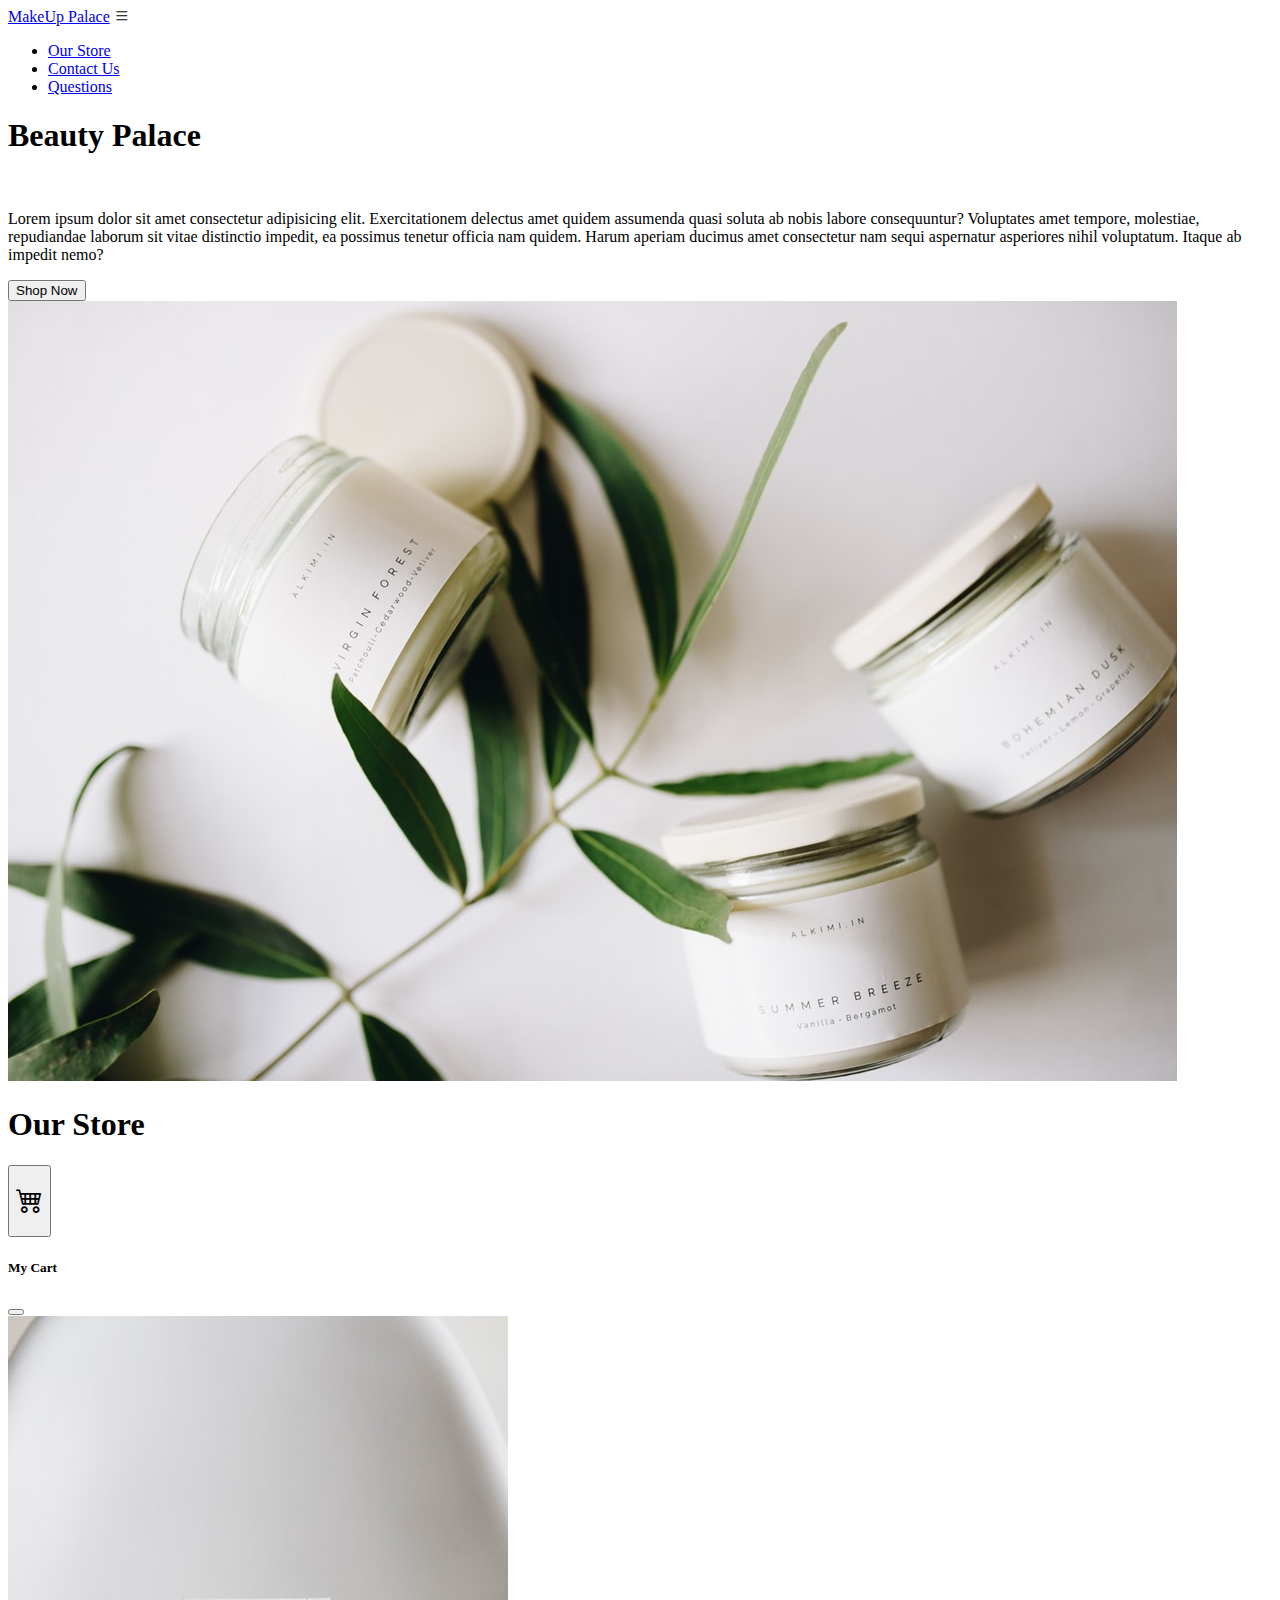
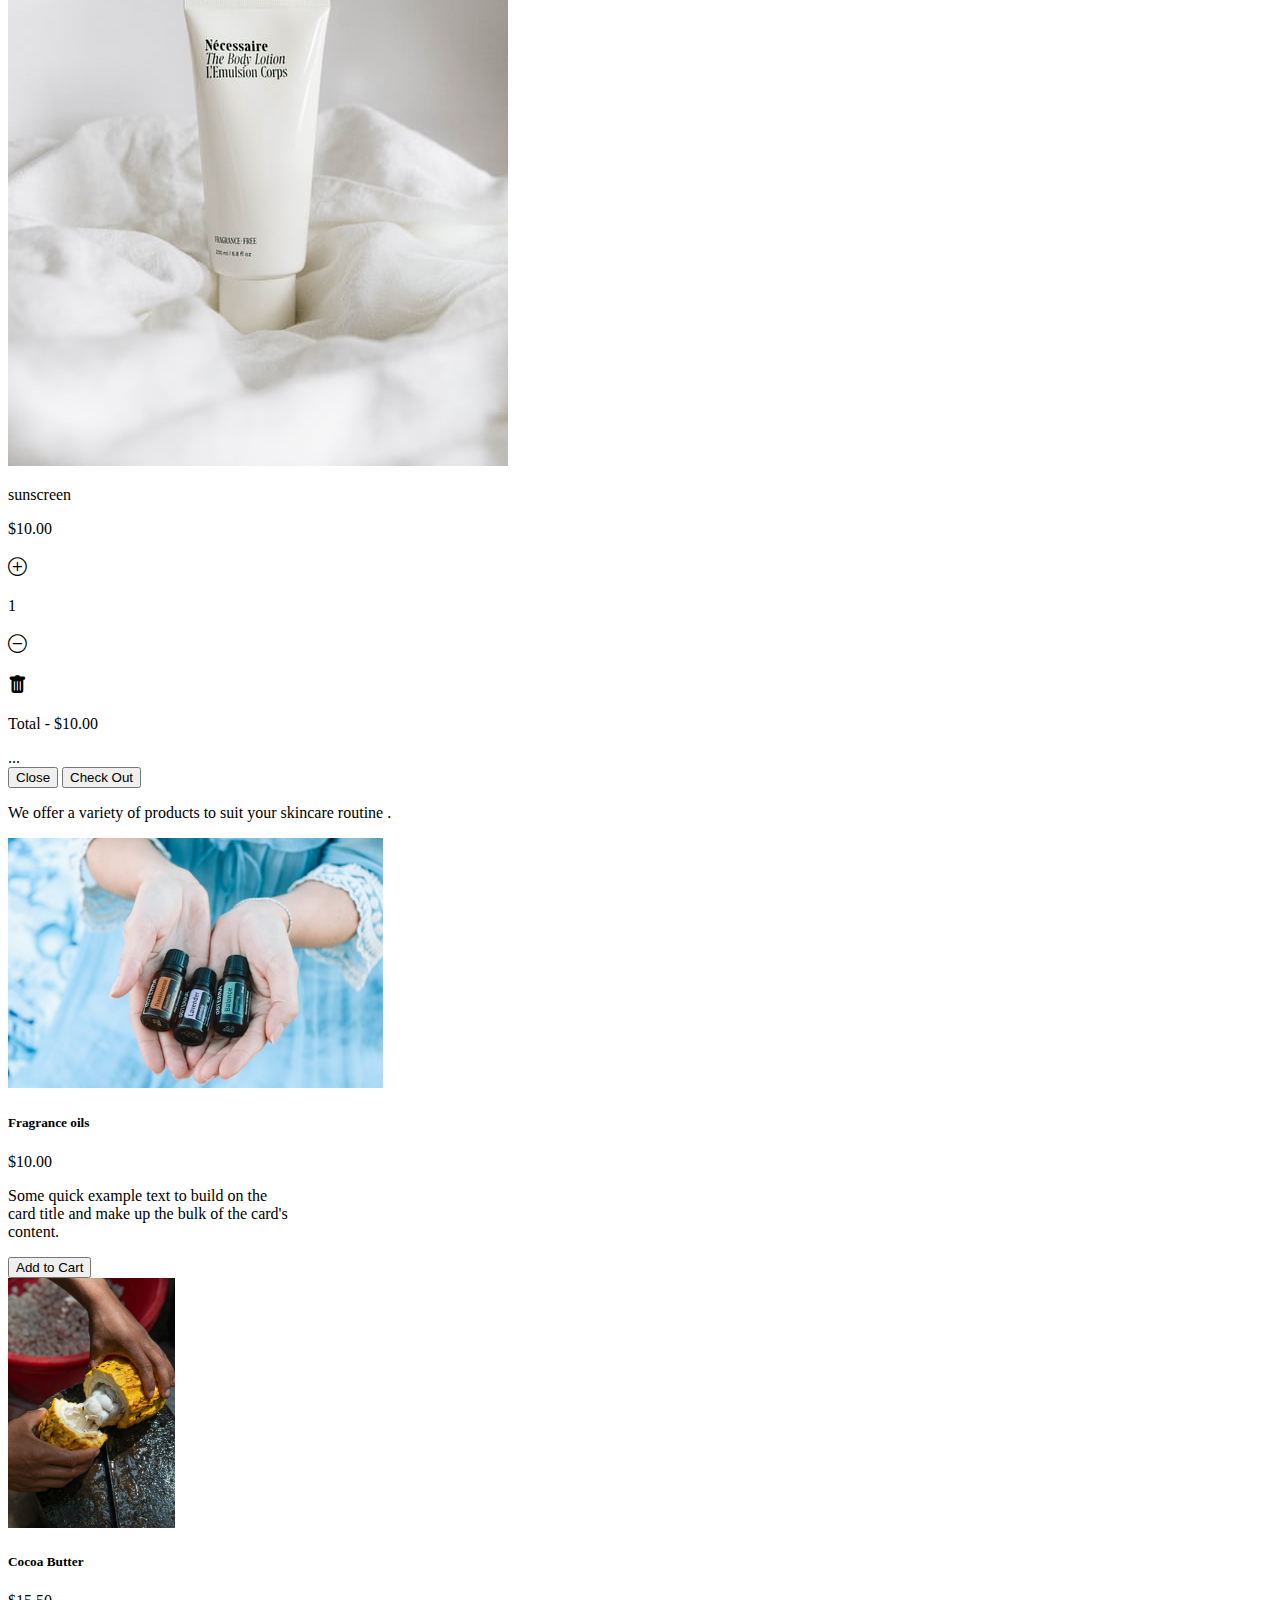
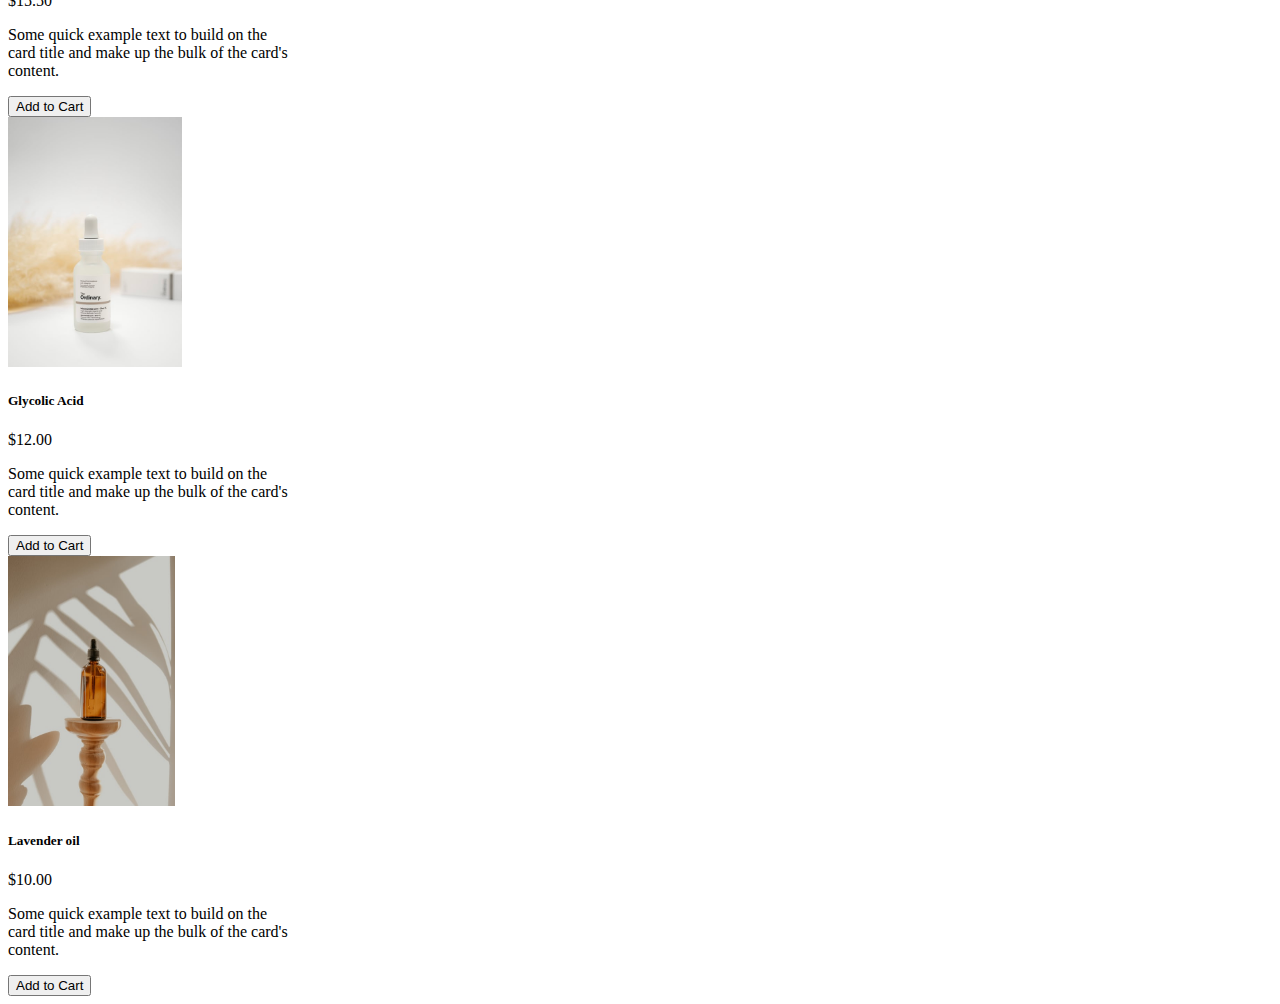
==== index.html @ 406fd212 "Made the basic structure of the page , added few items to the store area" ====
<!DOCTYPE html>
<html lang="en">
<head>
  <meta charset="UTF-8">
  <meta http-equiv="X-UA-Compatible" content="IE=edge">
  <meta name="viewport" content="width=device-width, initial-scale=1.0">
  <link href="https://fonts.googleapis.com/icon?family=Material+Icons" rel="stylesheet">
  <script src="https://code.jquery.com/jquery-3.6.0.min.js"></script>
  <link href="https://cdn.jsdelivr.net/npm/bootstrap@5.0.2/dist/css/bootstrap.min.css" rel="stylesheet" integrity="sha384-EVSTQN3/azprG1Anm3QDgpJLIm9Nao0Yz1ztcQTwFspd3yD65VohhpuuCOmLASjC" crossorigin="anonymous">
  <link rel="stylesheet" href="https://cdn.jsdelivr.net/npm/bootstrap-icons@1.5.0/font/bootstrap-icons.css">
  <link rel="stylesheet" href="index.css">
  <title>MakeUp Palace</title>

</head>
<body>

  <!-- Navbar section -->
   <nav class="navbar navbar-expand-lg bg-light navbar-light fixed-top">
     <div class= "container">
      <a href="#" class="navbar-brand"><span id="logo">MakeUp Palace</span></a>

       <buttton class="navbar-toggler"
        type="button"
         data-bs-toggle="collapse"
          data-bs-target="#navmenu">
          <span class="navbar-toggler-icon">
            <i class="bi bi-list"></i>
          </span>

       </buttton>

      <div class="collapse navbar-collapse" id="navmenu">
         <ul class="navbar-nav ms-auto">
            <li class="nav-item">
              <a href="#" class="nav-link">Our Store</a>
            </li>
            <li class="nav-item">
              <a href="#" class="nav-link">Contact Us</a>
            </li>
            <li class="nav-item">
              <a href="#" class="nav-link">Questions</a>
            </li>
         </ul>
      </div>
     </div>
   </nav>

   <!-- Intro section -->
   <section class="bg-light p-5 text-center intro ">
     <div class="container">
        <div class="d-sm-flex pt-3 align-items-center justify-content-center">
          <div>
            <h1 class="pt-5">Beauty Palace</h1><br>
            <p class="lead p-5">
             Lorem ipsum dolor sit amet consectetur adipisicing elit. Exercitationem delectus amet quidem assumenda quasi soluta ab nobis labore consequuntur? Voluptates amet tempore, molestiae, repudiandae laborum sit vitae distinctio impedit, ea possimus tenetur officia nam quidem. Harum aperiam ducimus amet consectetur nam sequi aspernatur asperiores nihil voluptatum. Itaque ab impedit nemo?
            </p>
            <button class="btn btn-success btn-lg m-0-3">
              Shop Now
            </button>
          </div>
          
          <img src= "./image/oil.jpeg"class="img-fluid w-50 d-none d-sm-block" alt="Oils photo">

        </di<v>
      
     </div>
   </section>
  
   <!-- Store section -->
   <section class="bg-light text-dark p-5">
     <div class="container">
       <h1 class="text-center">Our Store</h1> 
        <button id="cart-button " data-bs-toggle="modal" data-bs-target="#cart-info" >
          <h1> <i class="bi bi-cart4 "></i></h1>
        </button>
                           

<!-- Modal -->
<div class="modal fade" id="cart-info" tabindex="-1" aria-labelledby="exampleModalLabel" aria-hidden="true">
  <div class="modal-dialog bg">
    <div class="modal-content">
      <div class="modal-header"></div>
        <h5 class="modal-title text-center " id="cart-info">My Cart</h5>
        <button type="button" class="btn-close" data-bs-dismiss="modal" aria-label="Close"></button>
      </div>
      <div class="modal-body" id="caart-info">
        <!-- Cart row Item -->
        <div class="row cart-row p-4 bg-dark text-light">
          <div class="col-md-3 ">
               <img src="./image/sunscreen.jpeg" alt="cart image" class="img-fluid cart-image w-50">
               <p class="cart-item-title">sunscreen</p>
           </div>

          <div class="col-md-3">
            <p class="lead cart-item-price">$10.00</p>
          </div>

          <div class="col-md-3 d-sm-flex justify-content-around">
            <h3><i class="bi bi-plus-circle"></i></h3>
            <p class="lead cart-item-quantity">1</p>
            <h3><i class="bi bi-dash-circle"></i></h3>
          </div>

          <div class="col-md-3">
            <h3><i class="bi bi-trash-fill"></i></h3>
          </div>


        </div>

        <!-- Cart Total -->
        <div class=" row cart-total bg-dark text-light">
          <p class=" text-center"> Total - <span id="cart-total-amount"> $10.00</span></p>
        </div>
        ...
      </div>
      <div class="modal-footer">
        <button type="button" class="btn btn-secondary" data-bs-dismiss="modal">Close</button>
        <button type="button" class="btn btn-primary" >Check Out</button>
      </div>
    </div>
  </div>
</div>
       
        <p class="text-center lead">
          We offer a variety of products to suit your skincare routine .
        </p>

        <div class="row g-4 shop-items">

          <!-- First shop item -->
            <div class="col-md-3 col-sm-6 g-4 shop-item">
              <div class="card" style="width: 18rem;">
                <img src="./image/essential oils.jpeg" class="img-fluid shop-item-image card-img-top " alt="...">
                <div class="card-body">
                  <h5 class="card-title shop-item-title"> Fragrance oils</h5>
                  <p class="shop-item-price"> $10.00 </p>
                  <p class="card-text">Some quick example text to build on the card title and make up the bulk of the card's content.</p>
                  <button class="btn btn-dark">
                    Add to Cart
                  </button>
                </div>
                
              </div>
            </div>

            <!-- second shop item -->

            <div class="col-md-3 col-sm-6 g-4 shop-item">
              <div class="card" style="width: 18rem;">
                <img src="./image/cocoabutter.jpeg" class="img-fluid shop-item-image card-img-top " alt="...">
                <div class="card-body">
                  <h5 class="card-title shop-item-title">Cocoa Butter </h5>
                  <p class="shop-item-price"> $15.50 </p>
                  <p class="card-text">Some quick example text to build on the card title and make up the bulk of the card's content.</p>
                  <button class="btn btn-dark">
                    Add to Cart
                  </button>
                </div>

                
              </div>
            </div>

            <!-- Third shop item -->
            <div class="col-md-3 col-sm-6 g-4 shop-item">
              <div class="card" style="width: 18rem;">
                <img src="./image/glycolicacid.jpeg" class="img-fluid shop-item-image card-img-top" alt="...">
                <div class="card-body">
                  <h5 class="card-title shop-item-title">Glycolic Acid  </h5>
                  <p class="shop-item-price"> $12.00 </p>
                  <p class="card-text">Some quick example text to build on the card title and make up the bulk of the card's content.</p>
                  <button class="btn btn-dark">
                    Add to Cart
                  </button>
                </div>
                
              </div>
            </div>

            <!-- Fourth Item -->

            <div class="col-md-3 col-sm-6 g-4 shop-item">
              <div class="card" style="width: 18rem;">
                <img src="./image/lavenderoil.jpeg" class="img-fluid shop-item-image card-img-top" alt="...">
                <div class="card-body">
                  <h5 class="card-title shop-item-title">Lavender oil</h5>
                  <p class="shop-item-price"> $10.00 </p>
                  <p class="card-text">Some quick example text to build on the card title and make up the bulk of the card's content.</p>
                  <button class="btn btn-dark">
                    Add to Cart
                  </button>
                </div>
                
              </div>
            </div>


              

        </div>
     </div>


   </section>


  <!-- Link to js file -->
  <script src="app.js"></script>
  <!-- Linking bootstrap 5 to JavaScript and Jquery -->
  <script src="https://cdn.jsdelivr.net/npm/bootstrap@5.0.2/dist/js/bootstrap.bundle.min.js" integrity="sha384-MrcW6ZMFYlzcLA8Nl+NtUVF0sA7MsXsP1UyJoMp4YLEuNSfAP+JcXn/tWtIaxVXM" crossorigin="anonymous"></script>
</body>
</html>
---- index.css ----
.shop-item-image{
  height: 250px;
}
.cart-button{
  border: none;
}
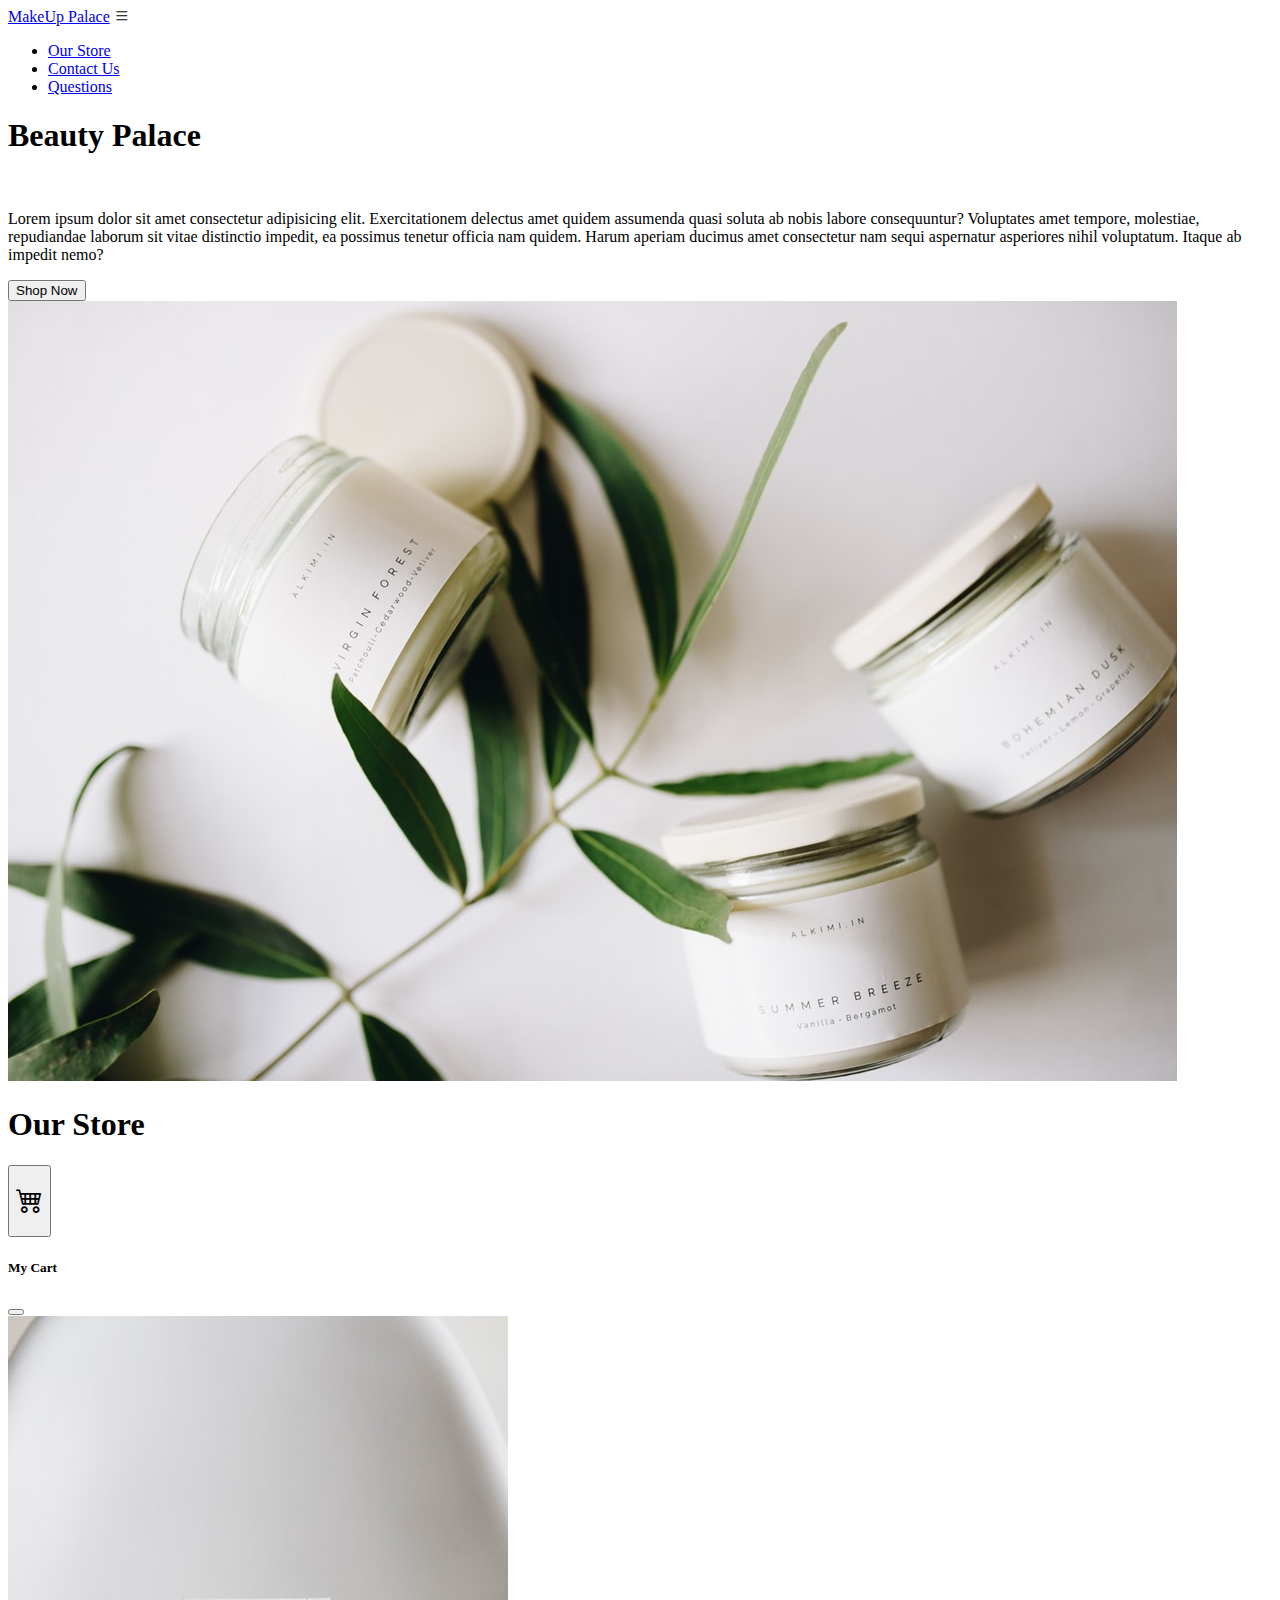
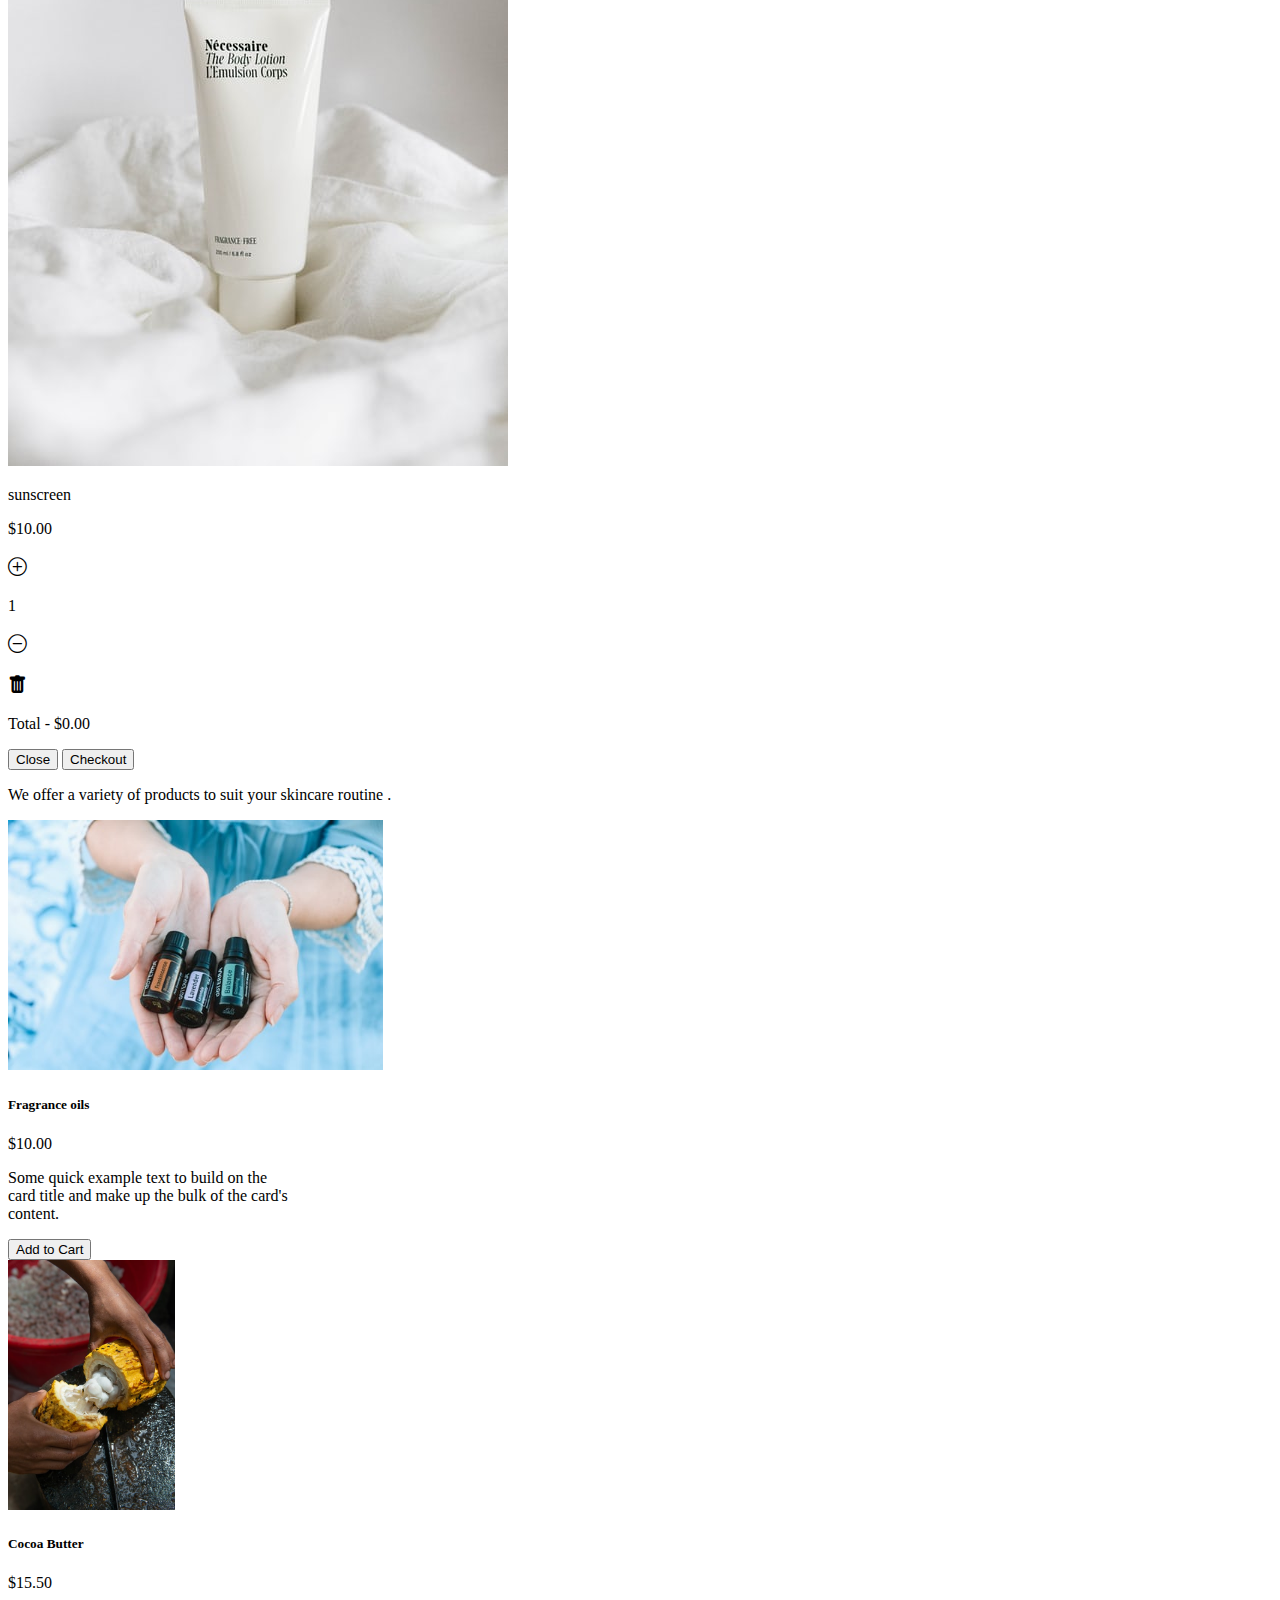
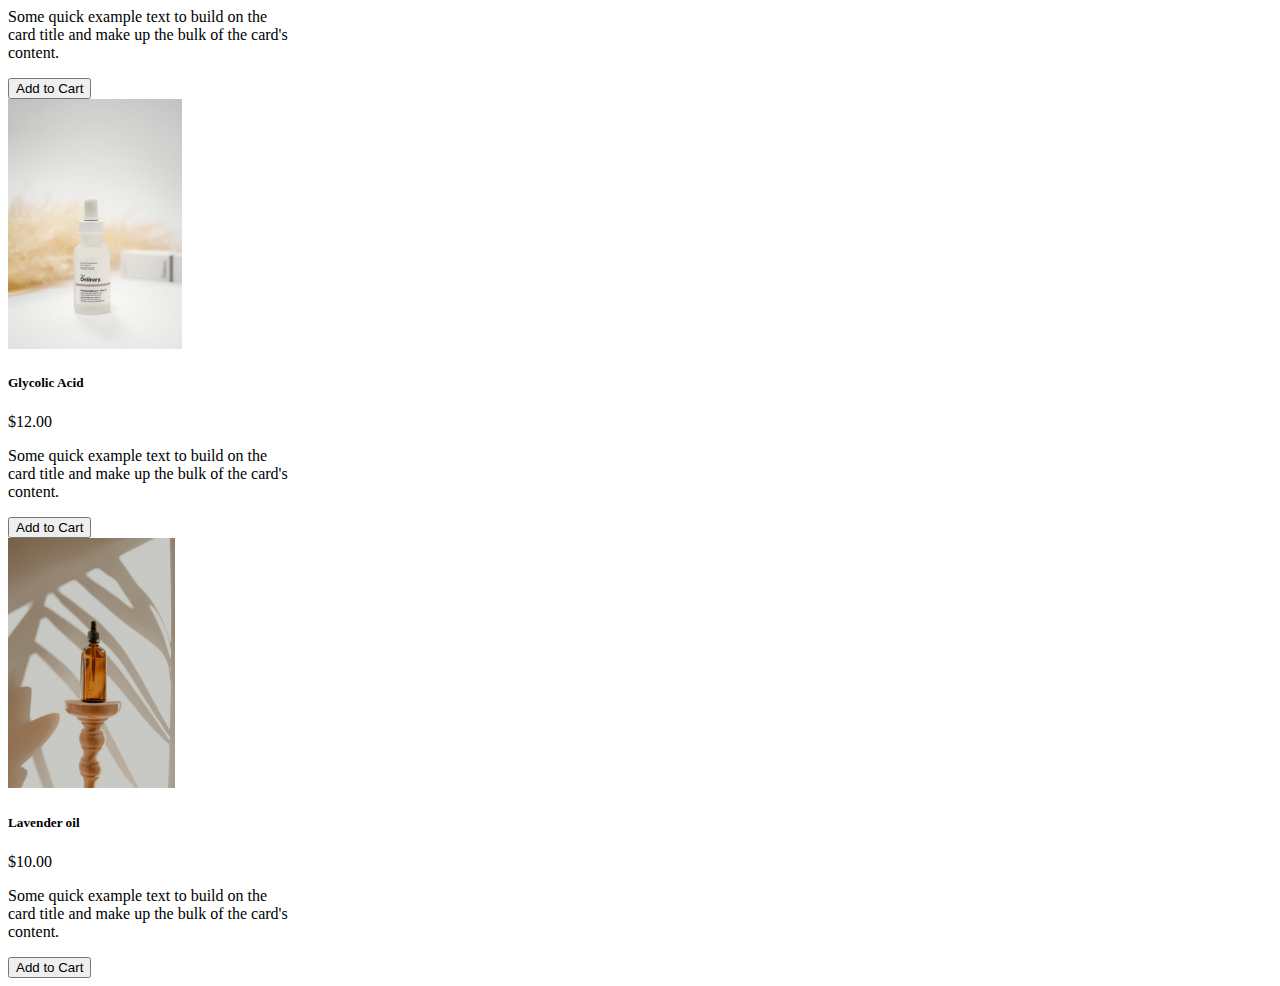
==== commit 1f449297: "Added the functionality for the trash icon in the cart" ====
--- a/index.html
+++ b/index.html
@@ -70,57 +70,61 @@
    <section class="bg-light text-dark p-5">
      <div class="container">
        <h1 class="text-center">Our Store</h1> 
+        <!-- Button trigger modal -->
         <button id="cart-button " data-bs-toggle="modal" data-bs-target="#cart-info" >
           <h1> <i class="bi bi-cart4 "></i></h1>
         </button>
-                           
+
+   
+
 
 <!-- Modal -->
-<div class="modal fade" id="cart-info" tabindex="-1" aria-labelledby="exampleModalLabel" aria-hidden="true">
-  <div class="modal-dialog bg">
+<div class="modal fade" id="cart-info" data-bs-backdrop="static" data-bs-keyboard="false" tabindex="-1" aria-labelledby="staticBackdropLabel" aria-hidden="true">
+  <div class="modal-dialog">
     <div class="modal-content">
-      <div class="modal-header"></div>
-        <h5 class="modal-title text-center " id="cart-info">My Cart</h5>
+      <div class="modal-header">
+        <h5 class="modal-title" id="staticBackdropLabel">My Cart</h5>
         <button type="button" class="btn-close" data-bs-dismiss="modal" aria-label="Close"></button>
       </div>
       <div class="modal-body" id="caart-info">
-        <!-- Cart row Item -->
-        <div class="row cart-row p-4 bg-dark text-light">
-          <div class="col-md-3 ">
-               <img src="./image/sunscreen.jpeg" alt="cart image" class="img-fluid cart-image w-50">
-               <p class="cart-item-title">sunscreen</p>
-           </div>
-
-          <div class="col-md-3">
-            <p class="lead cart-item-price">$10.00</p>
+         <div class="container-fluid">
+          <div class="row cart-row p-4 bg-dark text-light">
+            <div class="col-md-3 ">
+                 <img src="./image/sunscreen.jpeg" alt="cart image" class="img-fluid cart-image w-50">
+                 <p class="cart-item-title">sunscreen</p>
+             </div>
+  
+            <div class="col-md-3">
+              <p class="lead cart-item-price">$10.00</p>
+            </div>
+  
+            <div class="col-md-3 d-sm-flex justify-content-around">
+              <h3><i class="bi bi-plus-circle"></i></h3>
+              <p class="lead cart-item-quantity">1</p>
+              <h3><i class="bi bi-dash-circle"></i></h3>
+            </div>
+  
+            <div class="col-md-3">
+              <h3><i class="bi bi-trash-fill"></i></h3>
+            </div>
+
+
           </div>
-
-          <div class="col-md-3 d-sm-flex justify-content-around">
-            <h3><i class="bi bi-plus-circle"></i></h3>
-            <p class="lead cart-item-quantity">1</p>
-            <h3><i class="bi bi-dash-circle"></i></h3>
+           <!-- Cart total -->
+           <div class=" row cart-total bg-dark text-light">
+            <p class=" text-center"> Total - <span id="cart-total-amount"> $0.00</span></p>
           </div>
-
-          <div class="col-md-3">
-            <h3><i class="bi bi-trash-fill"></i></h3>
-          </div>
-
-
-        </div>
-
-        <!-- Cart Total -->
-        <div class=" row cart-total bg-dark text-light">
-          <p class=" text-center"> Total - <span id="cart-total-amount"> $10.00</span></p>
-        </div>
-        ...
+        
+         </div>
       </div>
       <div class="modal-footer">
         <button type="button" class="btn btn-secondary" data-bs-dismiss="modal">Close</button>
-        <button type="button" class="btn btn-primary" >Check Out</button>
+        <button type="button" class="btn btn-primary">Checkout</button>
       </div>
     </div>
   </div>
 </div>
+
        
         <p class="text-center lead">
           We offer a variety of products to suit your skincare routine .
--- a/index.css
+++ b/index.css
@@ -3,4 +3,4 @@
 }
 .cart-button{
   border: none;
-}+}
